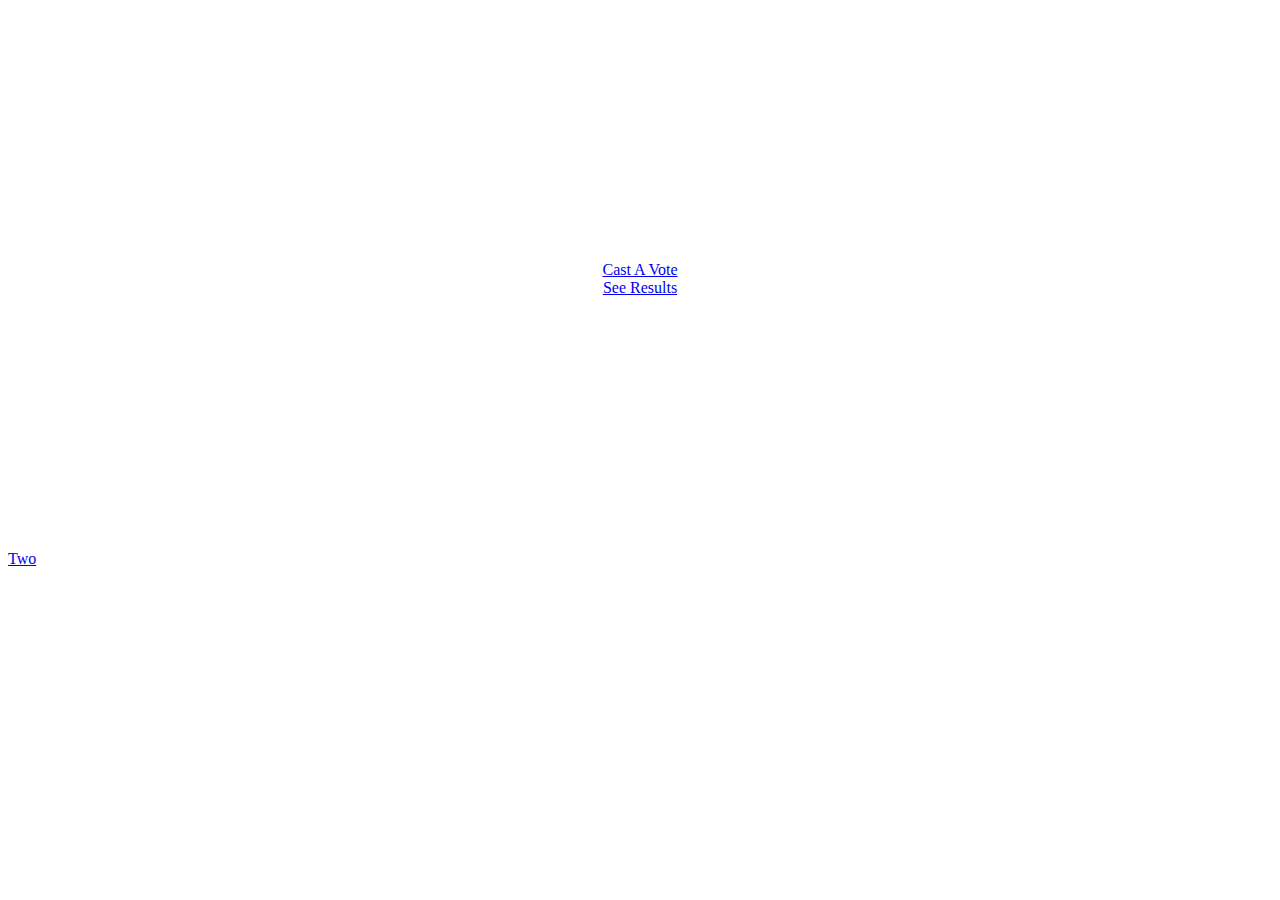
==== index.html @ 974d012e "Fixed bug" ====
<!DOCTYPE html>
<html lang="en">
  <head>
    <meta charset="utf-8">
    <meta http-equiv="X-UA-Compatible" content="IE=edge">
    <meta name="viewport" content="width=device-width, initial-scale=1">

    <title>Best Teacher</title>

    <meta name="description" content="A website created by the second year Lv 3 IT students of Peterborough College (Grad. 2022)">
    <meta name="author" content="Adam Young, Ighomena Daniel Odebala, Conor O'Leary, Matt Clark, Daniel Estima, Alisha Chaudhry, Ethan Walker-Smith">

    <link rel="stylesheet" href="https://cdn.jsdelivr.net/npm/bootstrap@4.6.1/dist/css/bootstrap.min.css" integrity="sha384-zCbKRCUGaJDkqS1kPbPd7TveP5iyJE0EjAuZQTgFLD2ylzuqKfdKlfG/eSrtxUkn" crossorigin="anonymous">
    <link href="style.css" rel="stylesheet">

  </head>
  <body>

    <div class="container-fluid">
	<div class="row">
		<div class="col-md-12">
            <section>
                <a href="code.html" class="vote btn btn-primary">Cast A Vote</a> <br>
                <!-- replace # with url of your page -->
                <a href="#" class="vote btn btn-success">See Results</a>
            </section>
            
            
            <!-- Add a link to your page here -->
            <!-- THIS SECTION WILL BE DELETED LATER ON -->
            <a href="code.html">Two</a>
            <!-- Add a link to your page here -->
            
		</div>
	</div>
</div>

<script src="https://cdn.jsdelivr.net/npm/jquery@3.5.1/dist/jquery.slim.min.js" integrity="sha384-DfXdz2htPH0lsSSs5nCTpuj/zy4C+OGpamoFVy38MVBnE+IbbVYUew+OrCXaRkfj" crossorigin="anonymous"></script>
<script src="https://cdn.jsdelivr.net/npm/bootstrap@4.6.1/dist/js/bootstrap.bundle.min.js" integrity="sha384-fQybjgWLrvvRgtW6bFlB7jaZrFsaBXjsOMm/tB9LTS58ONXgqbR9W8oWht/amnpF" crossorigin="anonymous"></script>
  </body>
</html>
---- style.css ----
section {
    padding: 20%;
    text-align: center;
}

.vote {
    margin-bottom: 10px;
    width: 55%;
}

/* .sec {
    text-align: left;
    position: absolute;
    top: 50%;
    left: 50%;
    transform: translate(-50%, -30%);
} */
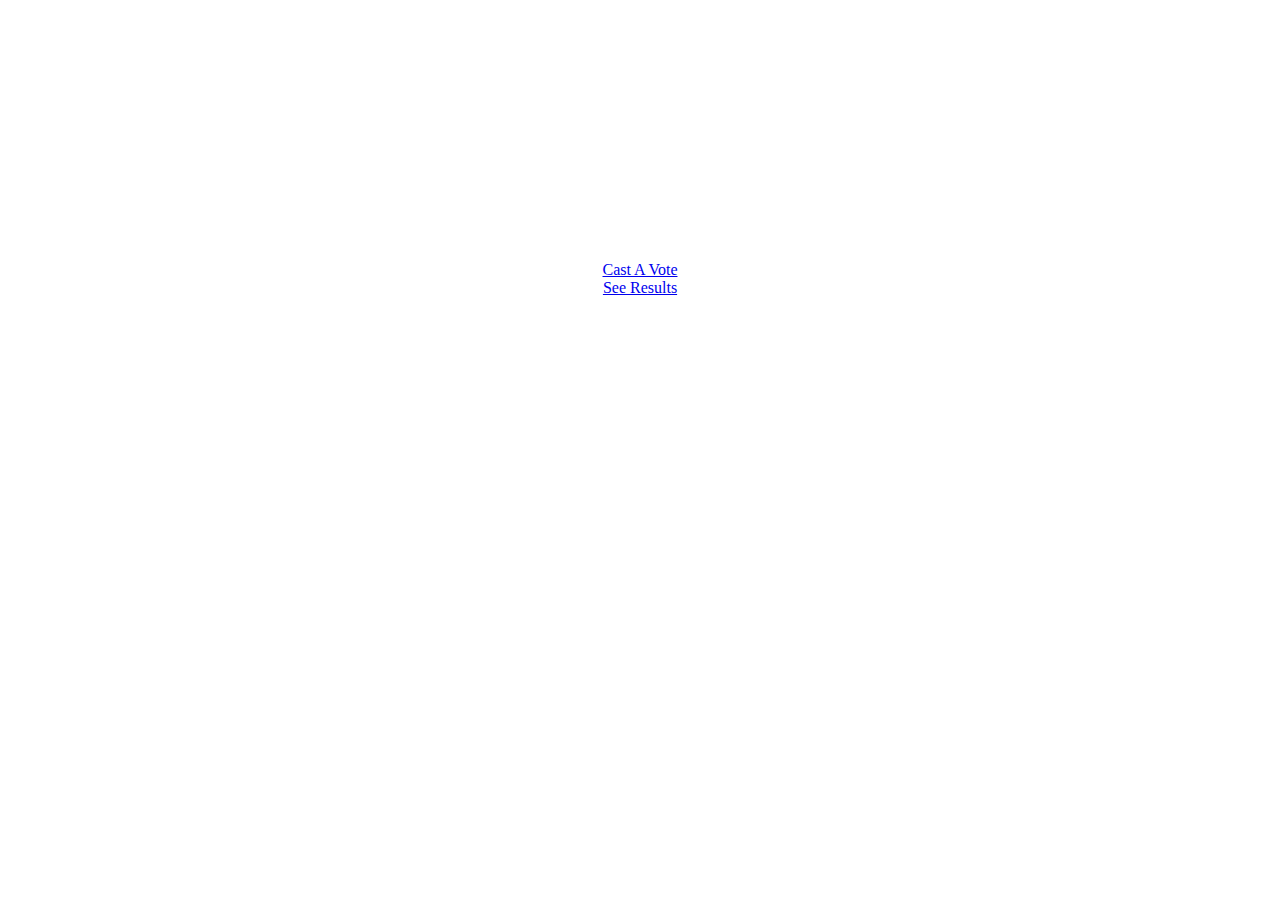
==== commit 22e8e390: "Update index.html" ====
--- a/index.html
+++ b/index.html
@@ -25,12 +25,6 @@
                 <a href="#" class="vote btn btn-success">See Results</a>
             </section>
             
-            
-            <!-- Add a link to your page here -->
-            <!-- THIS SECTION WILL BE DELETED LATER ON -->
-            <a href="code.html">Two</a>
-            <!-- Add a link to your page here -->
-            
 		</div>
 	</div>
 </div>
--- a/style.css
+++ b/style.css
@@ -8,6 +8,26 @@
     width: 55%;
 }
 
+.success {
+    margin-left: auto;
+    margin-right: auto;
+    padding: 100px;
+    border-radius: 50%;
+    width: 10%;
+    background-color: #027500;
+    color: #fff;
+}
+
+.votedTxt {
+    display: block;
+    margin: 12px 0;
+}
+
+.successTxt {
+    margin-left: auto;
+    margin-right: auto;
+}
+
 /* .sec {
     text-align: left;
     position: absolute;
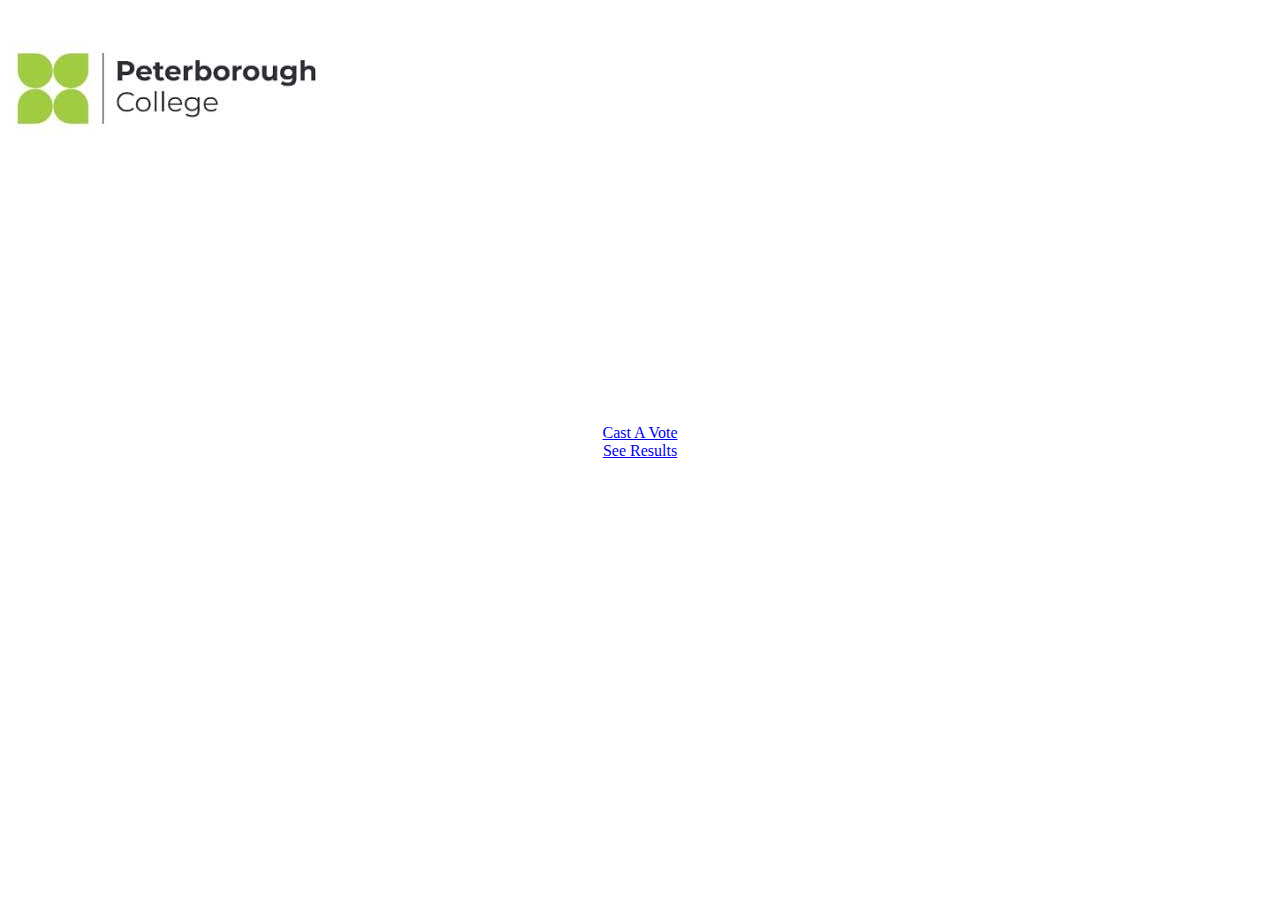
==== commit c4053550: "Added logo and favicon" ====
--- a/index.html
+++ b/index.html
@@ -5,7 +5,8 @@
     <meta http-equiv="X-UA-Compatible" content="IE=edge">
     <meta name="viewport" content="width=device-width, initial-scale=1">
 
-    <title>Best Teacher</title>
+    <title>Best IT Teacher | Peterborough College</title>
+    <link rel="icon" href="/img/favicon.ico">
 
     <meta name="description" content="A website created by the second year Lv 3 IT students of Peterborough College (Grad. 2022)">
     <meta name="author" content="Adam Young, Ighomena Daniel Odebala, Conor O'Leary, Matt Clark, Daniel Estima, Alisha Chaudhry, Ethan Walker-Smith">
@@ -19,6 +20,7 @@
     <div class="container-fluid">
 	<div class="row">
 		<div class="col-md-12">
+            <img src="img/pcLogo.jpg" alt="College Logo">
             <section>
                 <a href="code.html" class="vote btn btn-primary">Cast A Vote</a> <br>
                 <!-- replace # with url of your page -->
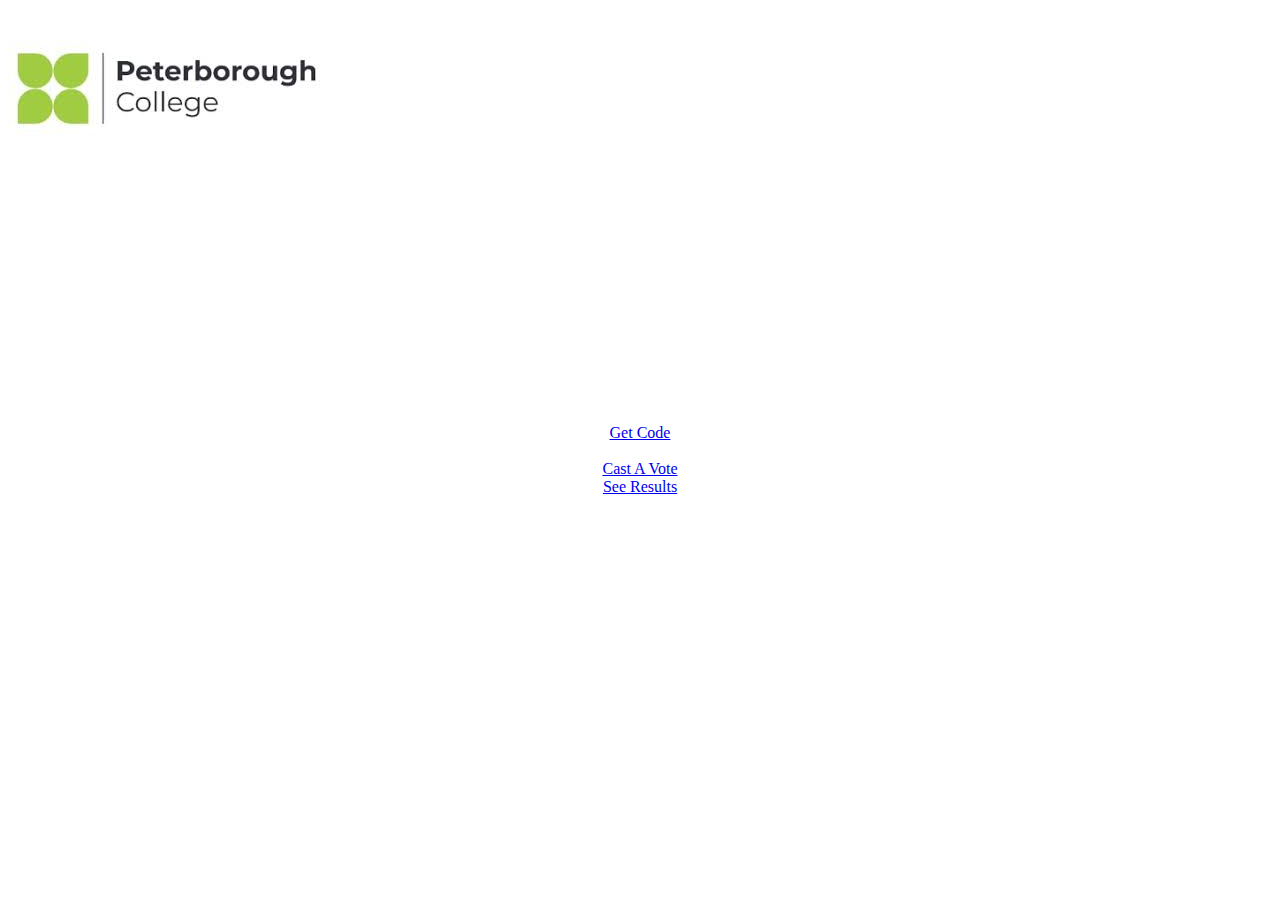
==== commit e43cca9b: "Added get code link" ====
--- a/index.html
+++ b/index.html
@@ -6,7 +6,7 @@
     <meta name="viewport" content="width=device-width, initial-scale=1">
 
     <title>Best IT Teacher | Peterborough College</title>
-    <link rel="icon" href="/img/favicon.ico">
+    <link rel="shortcut icon" href="img/favicon.ico"/>
 
     <meta name="description" content="A website created by the second year Lv 3 IT students of Peterborough College (Grad. 2022)">
     <meta name="author" content="Adam Young, Ighomena Daniel Odebala, Conor O'Leary, Matt Clark, Daniel Estima, Alisha Chaudhry, Ethan Walker-Smith">
@@ -22,9 +22,10 @@
 		<div class="col-md-12">
             <img src="img/pcLogo.jpg" alt="College Logo">
             <section>
+                <a href="getCode.html" class="vote btn btn-secondary">Get Code</a> <br><br>
                 <a href="code.html" class="vote btn btn-primary">Cast A Vote</a> <br>
                 <!-- replace # with url of your page -->
-                <a href="#" class="vote btn btn-success">See Results</a>
+                <a href="result.html" class="vote btn btn-success">See Results</a>
             </section>
             
 		</div>
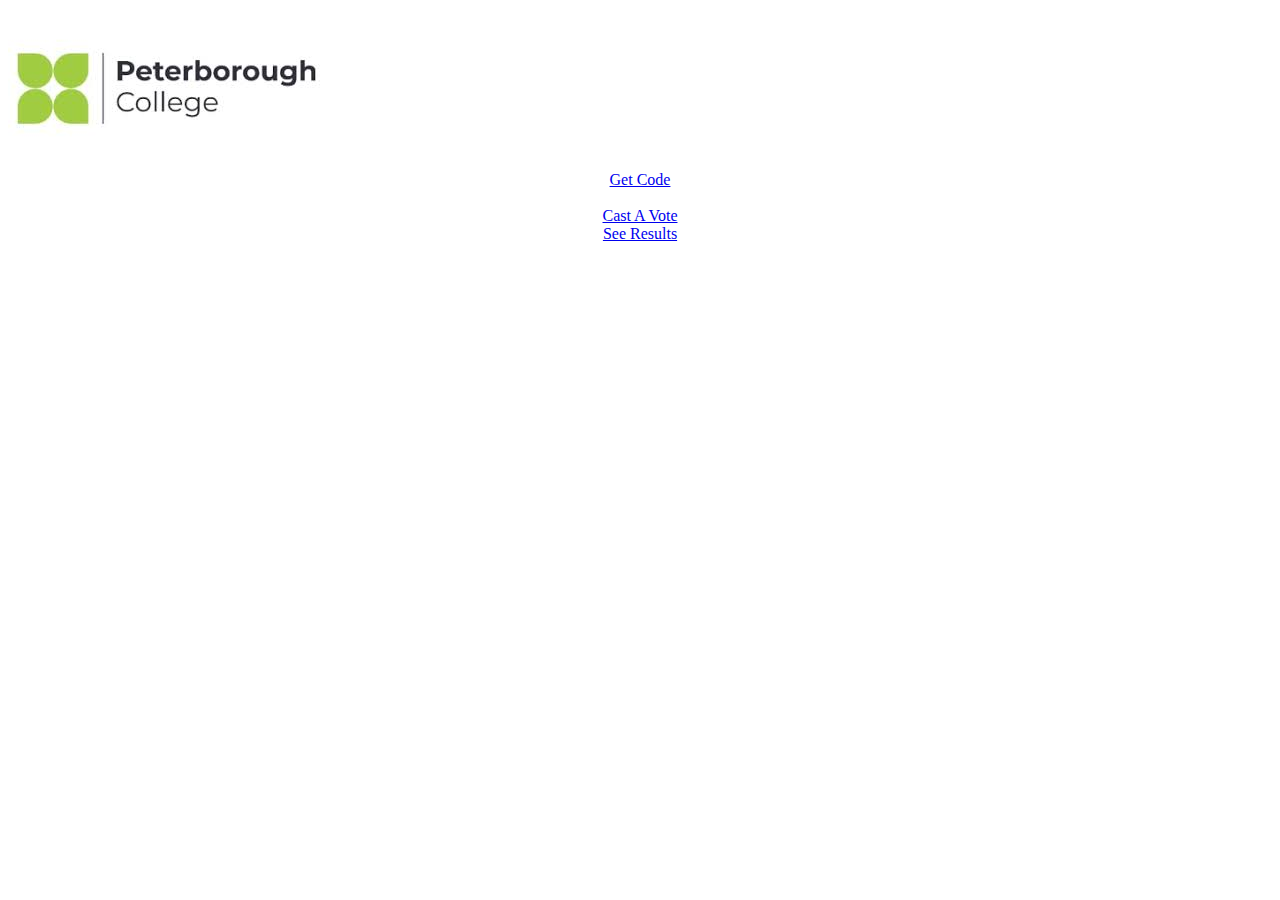
==== commit b8b162da: "Made logo a link" ====
--- a/index.html
+++ b/index.html
@@ -20,7 +20,7 @@
     <div class="container-fluid">
 	<div class="row">
 		<div class="col-md-12">
-            <img src="img/pcLogo.jpg" alt="College Logo">
+		<a href="index.html"><img src="img/pcLogo.jpg" alt="College Logo"></a>
             <section>
                 <a href="getCode.html" class="vote btn btn-secondary">Get Code</a> <br><br>
                 <a href="code.html" class="vote btn btn-primary">Cast A Vote</a> <br>
--- a/style.css
+++ b/style.css
@@ -1,5 +1,4 @@
 section {
-    padding: 20%;
     text-align: center;
 }
 
